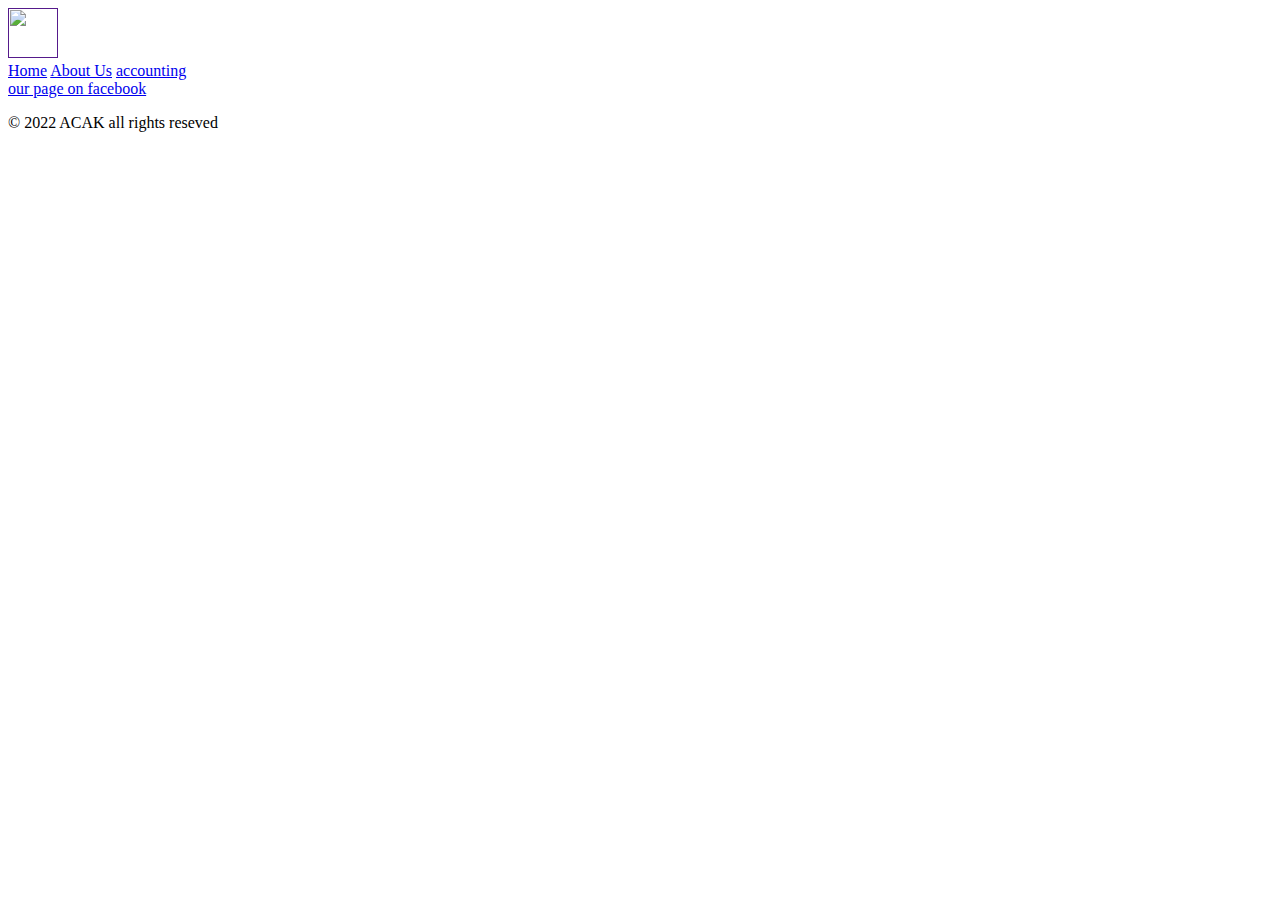
==== index.html @ 5086d337 "Add files via upload" ====
<!DOCTYPE html>
<html lang="en">
<head>
    <meta charset="UTF-8">
    <meta http-equiv="X-UA-Compatible" content="IE=edge">
    <meta name="viewport" content="width=device-width, initial-scale=1.0">
    <title>Document</title>
    <script src="./app.js"></script>

</head>
<body>
 
    
        <header>
           <a href="" class="logo" >
              <img src="https://th.bing.com/th/id/R.d5d19d918ef79dfca582043b64386eea?rik=EcBcYHb9aRVBGg&riu=http%3a%2f%2fwww.valusolutions.com%2fwp-content%2fuploads%2f2015%2f07%2femployee-logo-1.gif&ehk=qXysl1NmPwj95xLSWcUhReSDCK2C7cTxuy0RM%2fdRxGc%3d&risl=&pid=ImgRaw&r=0" alt="" width= "50" height="50">
        
          <nav class="navbar" > 
           
            <a href="#home">Home</a>
            <a href="#footer">About Us</a>

          

           <a href="./accounting.html">accounting</a>
    </nav>
        </header>
        
          

        </main>
        <footer>
           <a href="www.facebook.com">our page on facebook</a> </br>

        <section  class="footer" >
          <p>© 2022 ACAK all rights reseved </p>
        </section>
        </footer>
</body>
</html>
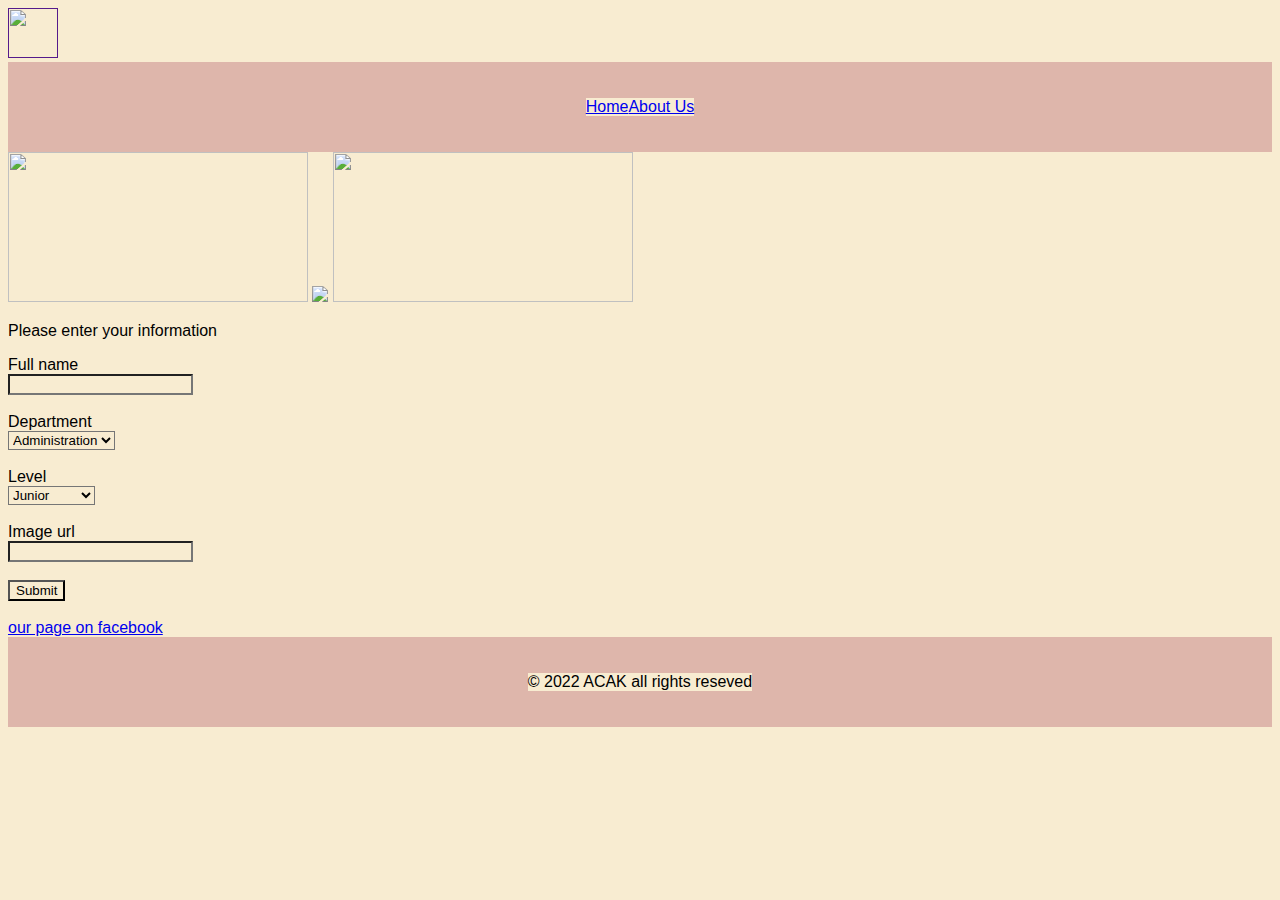
==== commit 7db1f609: "Add files via upload" ====
--- a/index.html
+++ b/index.html
@@ -9,7 +9,34 @@
 
 </head>
 <body>
- 
+  <style>
+    *{
+      @import url('https://fonts.googleapis.com/css2?family=Roboto:wght@100;300;400;500;700;900&display=swap');
+      font-family: 'Roboto', sans-serif;
+      background-color:#F8ECD1;
+}
+   
+     .navbar{
+    min-height: 10vh;
+    display: flex;
+    align-items: center;
+    flex-direction: center;
+    justify-content: center;
+    background-color:#DEB6AB;
+    
+    
+}
+.footer{
+  min-height: 10vh;
+    display: flex;
+    align-items: center;
+    flex-direction: center;
+    justify-content: center;
+    background-color:#DEB6AB;
+
+}
+
+  </style>
     
         <header>
            <a href="" class="logo" >
@@ -22,10 +49,46 @@
 
           
 
-           <a href="./accounting.html">accounting</a>
+            <!-- <a href="./accounting.html">accounting</a> -->
     </nav>
         </header>
-        
+        <main>
+          <section>
+            <img src="https://tse2.mm.bing.net/th?id=OIP.aoa_vUH1jQqjrCzS2e2bKwHaE8&pid=Api&P=0&w=263&h=175" alt="" width= "300" height="150">
+            <img src="https://tse1.mm.bing.net/th?id=OIP.lrODV181gEQh9tI4_Og2zwHaE8&pid=Api&P=0&w=286&h=191" alt=" " width= "300" height="150">
+            <img src="https://tse3.mm.bing.net/th?id=OIP.fPROr8V6DXOGn-6Ls_3IuwHaE8&pid=Api&P=0&w=286&h=191" alt="" width= "300" height="150">
+            
+          </section>
+
+<section>
+  <p>Please enter your information</p>
+  <form id ="formId ">
+          <label for = "name" class="forms" >Full name  </label> </br>
+          <input taype =" text" id =" name" ></input>  </br> </br>
+
+          <label for = "Department  " class="forms" >Department </label>  </br>
+          <select name="Department " id="Department">
+            <option value="Administration">Administration</option>
+            <option value="Marketing">Marketing </option>
+            <option value="Development">Development</option>
+            <option value="Finance">Finance</option>
+          </select> </br></br>
+          
+          <label for = "Level   " class="forms" >Level  </label>  </br>
+          <select name="Level " id="Level">
+            <option value="Junior">Junior</option>
+            <option value="Mid-Senior ">Mid-Senior </option>
+            <option value="Senior">Senior</option>
+          
+          </select> </br></br>
+          
+
+          <label for = "Image url " class="forms" >Image url</label> </br>
+          <input type="url" id="Image url" name="Image url"> </br> </br>
+
+          <input type="submit" value="Submit"></br> </br>
+
+</section> 
           
 
         </main>
